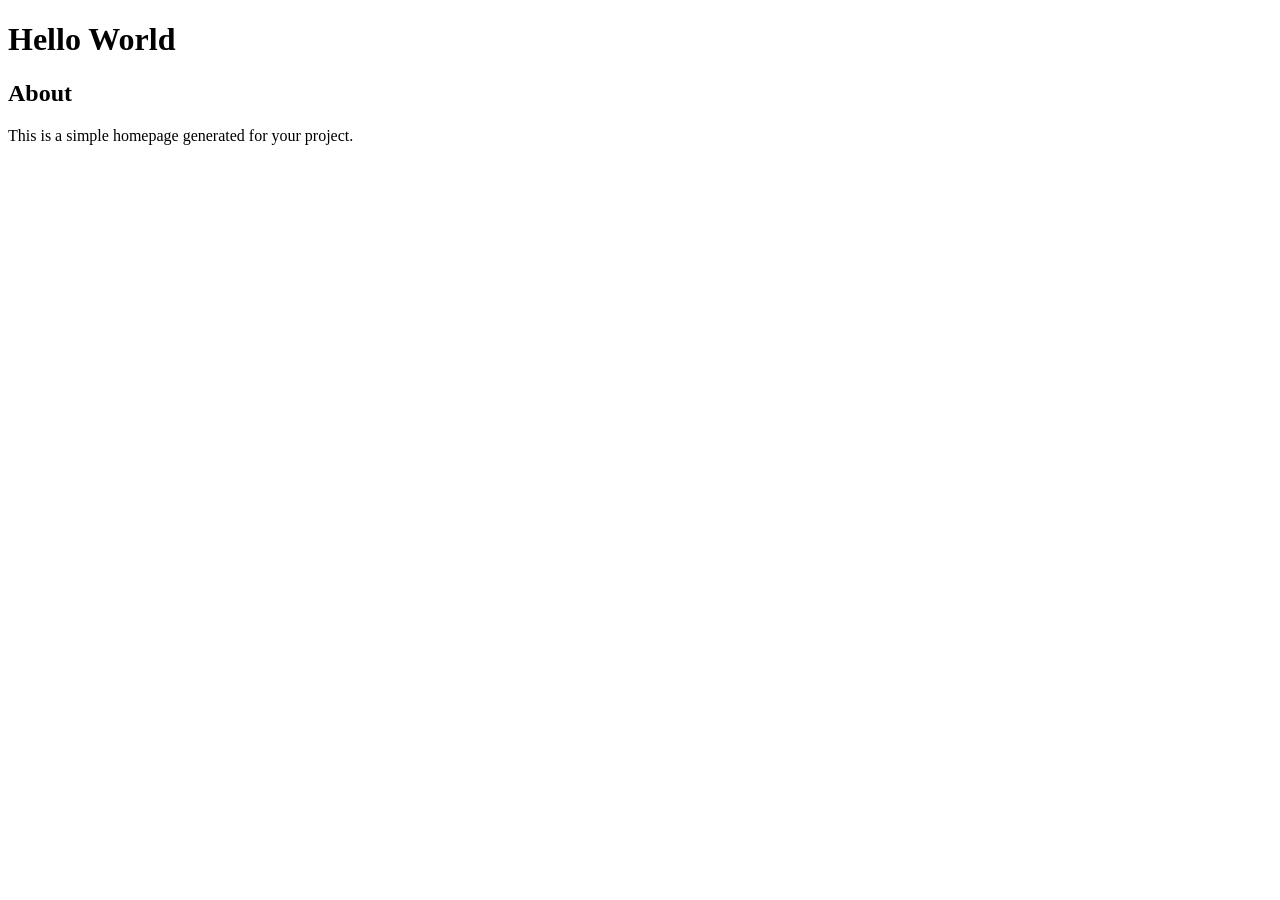
==== index.html @ 7bb59c6b "init" ====
<!DOCTYPE html>
<html lang="en">
<head>
  <meta charset="UTF-8">
  <meta name="viewport" content="width=device-width, initial-scale=1.0">
  <title>Homepage</title>
</head>
<body>
  <header>
    <h1>Hello World</h1>
  </header>
  <main>
    <section>
      <h2>About</h2>
      <p>This is a simple homepage generated for your project.</p>
    </section>
  </main>
</body>
</html>
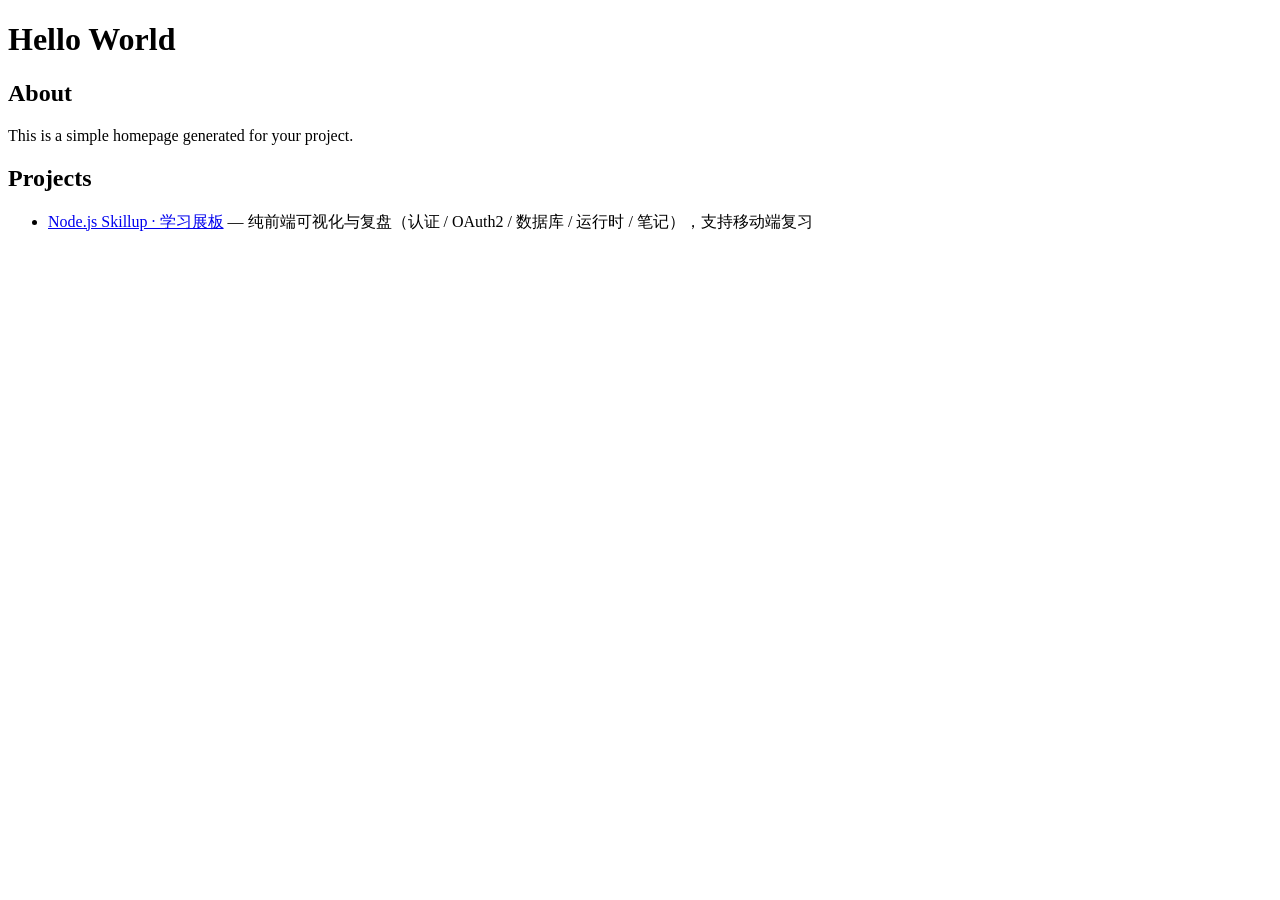
==== commit 4f89d3cf: "首页添加学习展板入口链接 在 index.html 的 Projects 区块加入指向 /skillup-week8/ 的入口，方便移动端访问与收藏。" ====
--- a/index.html
+++ b/index.html
@@ -14,6 +14,15 @@
       <h2>About</h2>
       <p>This is a simple homepage generated for your project.</p>
     </section>
+    <section>
+      <h2>Projects</h2>
+      <ul>
+        <li>
+          <a href="./skillup-week8/">Node.js Skillup · 学习展板</a>
+          — 纯前端可视化与复盘（认证 / OAuth2 / 数据库 / 运行时 / 笔记），支持移动端复习
+        </li>
+      </ul>
+    </section>
   </main>
 </body>
 </html>
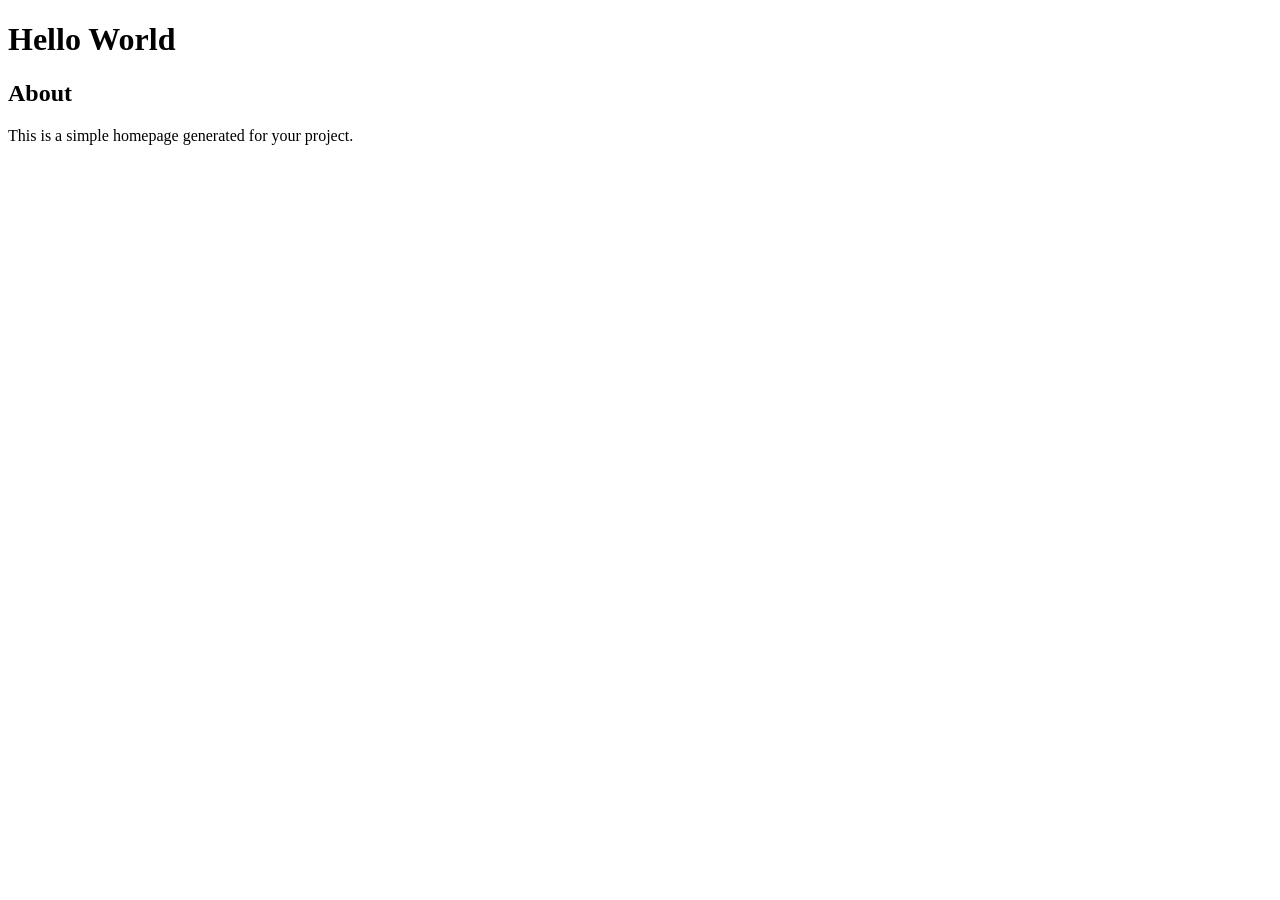
==== commit 90f6b8bd: "Remove Node.js skillup showcase (skillup-week8) and its homepage link Co-Authored-By: Claude Opus 5." ====
--- a/index.html
+++ b/index.html
@@ -14,15 +14,6 @@
       <h2>About</h2>
       <p>This is a simple homepage generated for your project.</p>
     </section>
-    <section>
-      <h2>Projects</h2>
-      <ul>
-        <li>
-          <a href="./skillup-week8/">Node.js Skillup · 学习展板</a>
-          — 纯前端可视化与复盘（认证 / OAuth2 / 数据库 / 运行时 / 笔记），支持移动端复习
-        </li>
-      </ul>
-    </section>
   </main>
 </body>
 </html>
